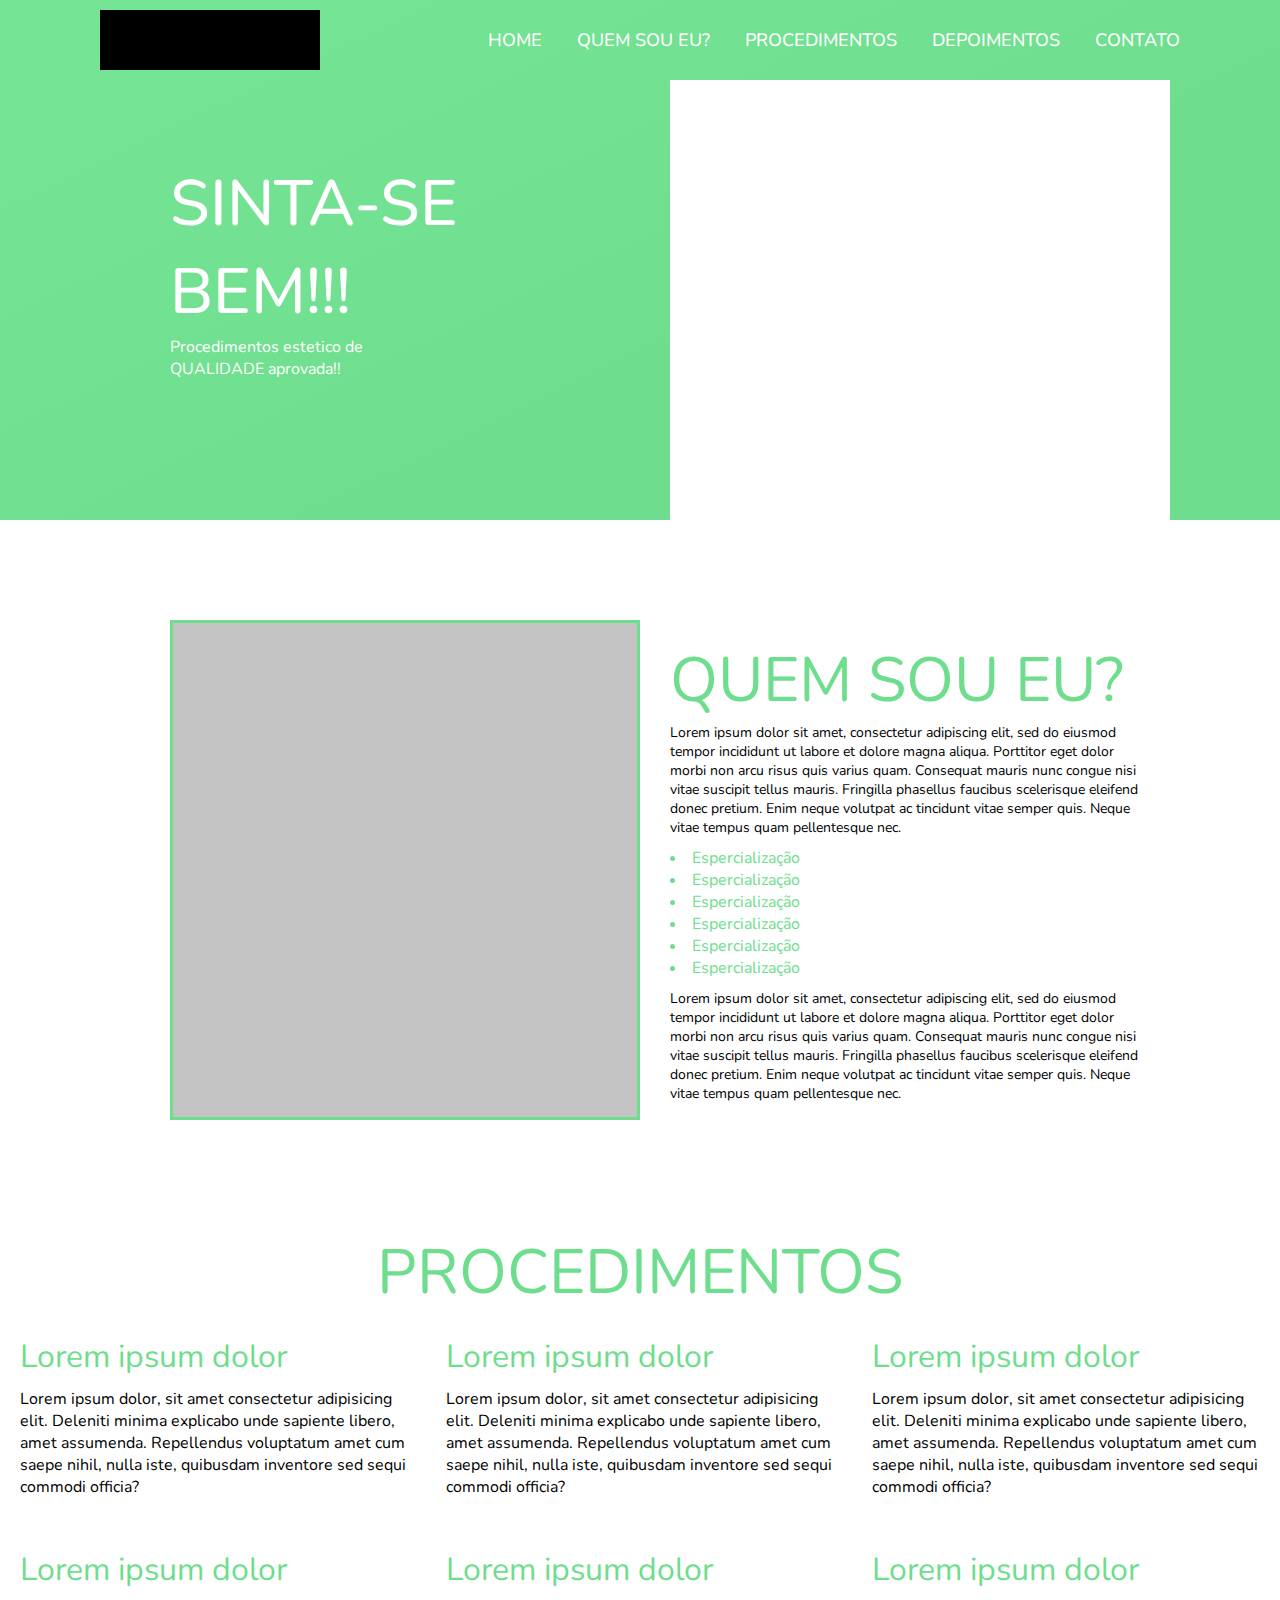
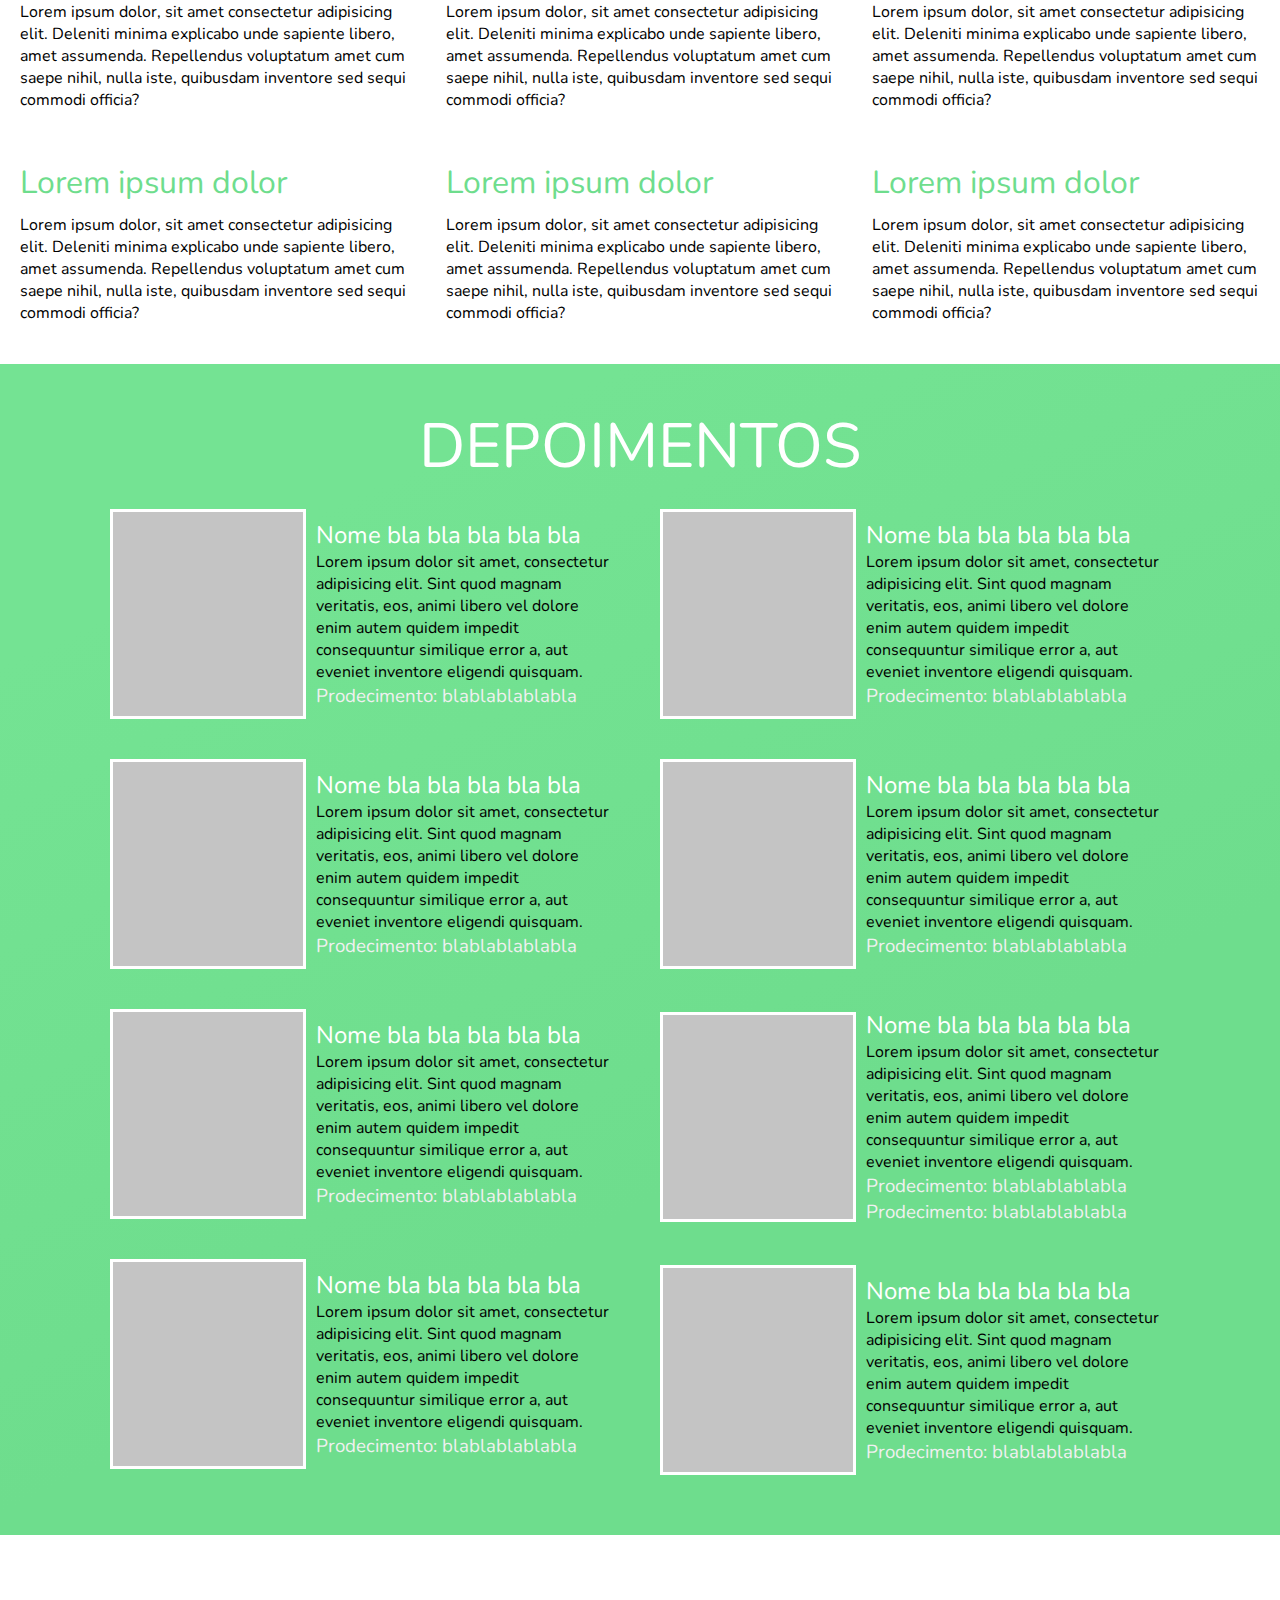
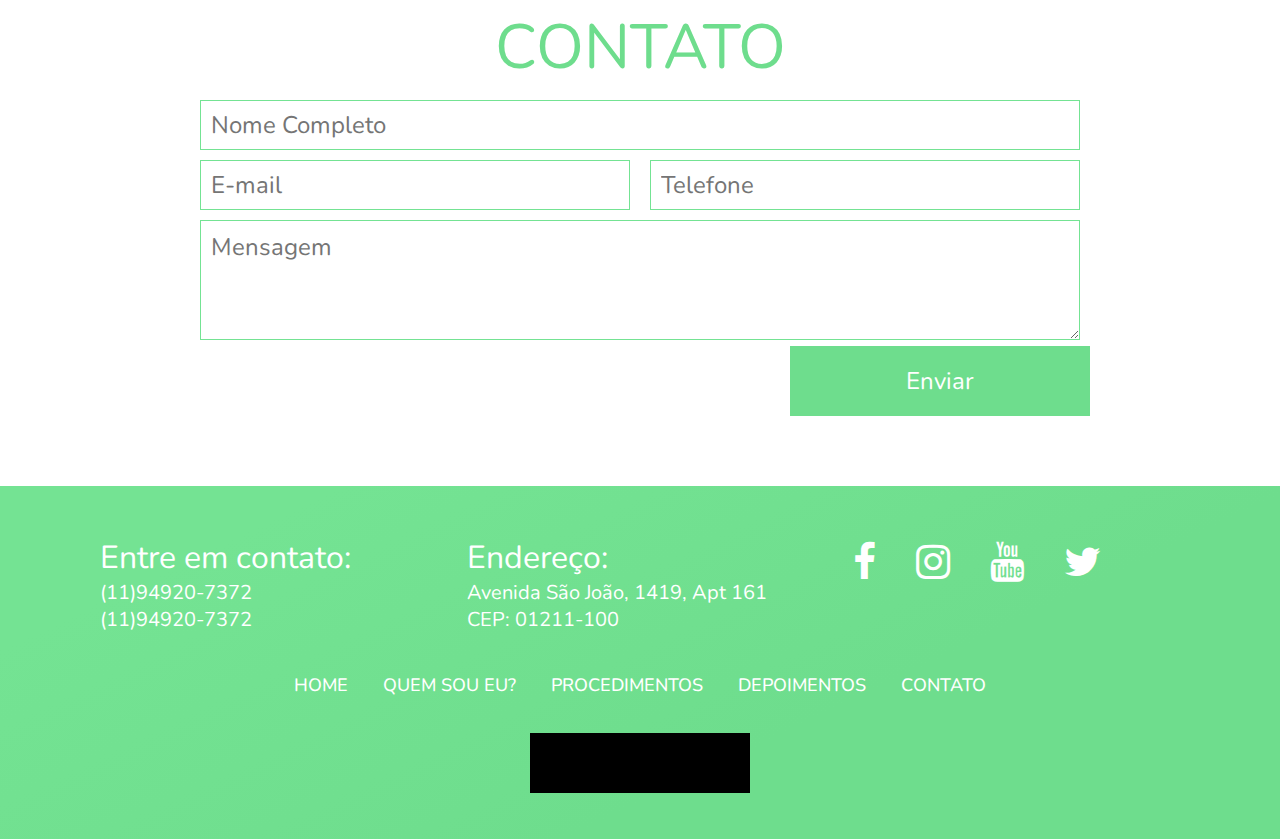
==== one-page-completa/src/index.html @ 59c12fc3 "commit full one page" ====
<!DOCTYPE html>
<html lang="pt-br">
<head>
    <meta charset="UTF-8">
    <meta name="viewport" content="width=device-width, initial-scale=1.0">
    <title>One-Page Completa</title>
    <link rel="stylesheet" href="../css/style.css">
    <link href="https://fonts.googleapis.com/css2?family=Nunito:wght@200;300;400;600;700;800;900&display=swap" rel="stylesheet">
    <link rel="stylesheet" href="../css/font-awesome.min.css">

</head>
<body>
    <section class="menu-chamada">
        <div class="container">
            <header>
                <div class="container">
        
                    <div class="logo"></div><!--logo-->
        
                    <nav class="desktop">
                        <ul>
                            <li><a href="">home</a></li>
                            <li><a href="">Quem sou eu?</a></li>
                            <li><a href="">Procedimentos</a></li>
                            <li><a href="">Depoimentos</a></li>
                            <li><a href="">Contato</a></li>
                        </ul>
                    </nav><!--desktop-->
        
                    <nav class="mobile">
                        <h3><i class="fa fa-bars"></i></h3>
                        <ul>
                            <li><a href="">home</a></li>
                            <li><a href="">Quem sou eu?</a></li>
                            <li><a href="">Procedimentos</a></li>
                            <li><a href="">Depoimentos</a></li>
                            <li><a href="">Contato</a></li>
                        </ul>
                    </nav><!--mobile-->
                    <div class="clear"></div>
                </div><!--container-->
            </header>
    
    
            <section class="chamada">
                <div class="container">
        
                        <div class="titulo-chamada">
                            <h2>Sinta-se<br>bem!!!</h2>
                            <p>Procedimentos estetico de<br>QUALIDADE aprovada!!</p>
                        </div><!--titulo-->
        
                        <div class="foto-chamada"></div><!--foto-chamada-->
        
                    </div><!--container-->
                </section><!--chamada-->  
            </div><!--container-->
        </section><!--menu-chamada-->

        <section class="quem-sou-eu">

        <div class="container">
            <div class="img-perfil"></div><!--img-perfil-->

            <div class="descricao">
                <div class="titulo-sessao">
                    <h2>Quem sou eu?</h2>
                </div><!--titulo-sessao-->

                <p>Lorem ipsum dolor sit amet, consectetur adipiscing elit, sed do eiusmod tempor incididunt ut labore et dolore magna aliqua. Porttitor eget dolor morbi non arcu risus quis varius quam. Consequat mauris nunc congue nisi vitae suscipit tellus mauris. Fringilla phasellus faucibus scelerisque eleifend donec pretium. Enim neque volutpat ac tincidunt vitae semper quis. Neque vitae tempus quam pellentesque nec.</p>
                <ul>
                    <li>Espercialização</li>
                    <li>Espercialização</li>
                    <li>Espercialização</li>
                    <li>Espercialização</li>
                    <li>Espercialização</li>
                    <li>Espercialização</li>
                </ul>
                <p>Lorem ipsum dolor sit amet, consectetur adipiscing elit, sed do eiusmod tempor incididunt ut labore et dolore magna aliqua. Porttitor eget dolor morbi non arcu risus quis varius quam. Consequat mauris nunc congue nisi vitae suscipit tellus mauris. Fringilla phasellus faucibus scelerisque eleifend donec pretium. Enim neque volutpat ac tincidunt vitae semper quis. Neque vitae tempus quam pellentesque nec.</p>
            </div><!--descricao-->
        </div>

    </section><!--quem-sou-eu-->

    <section class="procedimentos">
        <div class="container">
            <div class="titulo-sessao">
                <h2>procedimentos</h2>
            </div><!--titulo-sessao-->

            <div class="procedimentos-container">
                <div class="procedimentos-single">
                    <h2>Lorem ipsum dolor</h2>
                    <p>Lorem ipsum dolor, sit amet consectetur adipisicing elit. Deleniti minima explicabo unde sapiente libero, amet assumenda. Repellendus voluptatum amet cum saepe nihil, nulla iste, quibusdam inventore sed sequi commodi officia?</p>
                </div><!--procedimentos-single-->
                <div class="procedimentos-single">
                    <h2>Lorem ipsum dolor</h2>
                    <p>Lorem ipsum dolor, sit amet consectetur adipisicing elit. Deleniti minima explicabo unde sapiente libero, amet assumenda. Repellendus voluptatum amet cum saepe nihil, nulla iste, quibusdam inventore sed sequi commodi officia?</p>
                </div><!--procedimentos-single-->
                <div class="procedimentos-single">
                    <h2>Lorem ipsum dolor</h2>
                    <p>Lorem ipsum dolor, sit amet consectetur adipisicing elit. Deleniti minima explicabo unde sapiente libero, amet assumenda. Repellendus voluptatum amet cum saepe nihil, nulla iste, quibusdam inventore sed sequi commodi officia?</p>
                </div><!--procedimentos-single-->
            </div><!--procedimentos container-->

            <div class="procedimentos-container">
                <div class="procedimentos-single">
                    <h2>Lorem ipsum dolor</h2>
                    <p>Lorem ipsum dolor, sit amet consectetur adipisicing elit. Deleniti minima explicabo unde sapiente libero, amet assumenda. Repellendus voluptatum amet cum saepe nihil, nulla iste, quibusdam inventore sed sequi commodi officia?</p>
                </div><!--.procedimentos-single-->
                <div class="procedimentos-single">
                    <h2>Lorem ipsum dolor</h2>
                    <p>Lorem ipsum dolor, sit amet consectetur adipisicing elit. Deleniti minima explicabo unde sapiente libero, amet assumenda. Repellendus voluptatum amet cum saepe nihil, nulla iste, quibusdam inventore sed sequi commodi officia?</p>
                </div><!--procedimentos-single-->
                <div class="procedimentos-single">
                    <h2>Lorem ipsum dolor</h2>
                    <p>Lorem ipsum dolor, sit amet consectetur adipisicing elit. Deleniti minima explicabo unde sapiente libero, amet assumenda. Repellendus voluptatum amet cum saepe nihil, nulla iste, quibusdam inventore sed sequi commodi officia?</p>
                </div><!--procedimentos-single-->
            </div><!--procedimentos container-->

            <div class="procedimentos-container">
                <div class="procedimentos-single">
                    <h2>Lorem ipsum dolor</h2>
                    <p>Lorem ipsum dolor, sit amet consectetur adipisicing elit. Deleniti minima explicabo unde sapiente libero, amet assumenda. Repellendus voluptatum amet cum saepe nihil, nulla iste, quibusdam inventore sed sequi commodi officia?</p>
                </div><!--procedimentos-single-->
                <div class="procedimentos-single">
                    <h2>Lorem ipsum dolor</h2>
                    <p>Lorem ipsum dolor, sit amet consectetur adipisicing elit. Deleniti minima explicabo unde sapiente libero, amet assumenda. Repellendus voluptatum amet cum saepe nihil, nulla iste, quibusdam inventore sed sequi commodi officia?</p>
                </div><!--procedimentos-single-->
                <div class="procedimentos-single">
                    <h2>Lorem ipsum dolor</h2>
                    <p>Lorem ipsum dolor, sit amet consectetur adipisicing elit. Deleniti minima explicabo unde sapiente libero, amet assumenda. Repellendus voluptatum amet cum saepe nihil, nulla iste, quibusdam inventore sed sequi commodi officia?</p>
                </div><!--procedimentos-single-->
            </div><!--procedimentos container-->
            <div class="clear"></div>
        </div><!--container-->

    </section><!--.procedimentos-->

    <section class="depoimentos">
        <div class="titulo-sessao">
            <h2>depoimentos</h2>
        </div><!--titulo-sessao-->
        <div class="container">

            <div class="depoimento-container">

                <div class="card-single">
                    <div class="content">
                        <div class="img-depoimento"></div>
                        <div class="depoimento-descricao">
                            <h2>Nome bla bla bla bla bla</h2>
                            <p>Lorem ipsum dolor sit amet, consectetur adipisicing elit. Sint quod magnam veritatis, eos, animi libero vel dolore enim autem quidem impedit consequuntur similique error a, aut eveniet inventore eligendi quisquam.</p>
                            <h3>Prodecimento: blablablablabla</h3>
                        </div><!--depoimentos-->
                    </div><!--content-->
                </div><!--card-single-->

                <div class="card-single">
                    <div class="content">
                        <div class="img-depoimento"></div>
                        <div class="depoimento-descricao">
                            <h2>Nome bla bla bla bla bla</h2>
                            <p>Lorem ipsum dolor sit amet, consectetur adipisicing elit. Sint quod magnam veritatis, eos, animi libero vel dolore enim autem quidem impedit consequuntur similique error a, aut eveniet inventore eligendi quisquam.</p>
                            <h3>Prodecimento: blablablablabla</h3>
                        </div><!--depoimentos-->
                    </div><!--content-->
                </div><!--card-single-->

                <div class="card-single">
                    <div class="content">
                        <div class="img-depoimento"></div>
                        <div class="depoimento-descricao">
                            <h2>Nome bla bla bla bla bla</h2>
                            <p>Lorem ipsum dolor sit amet, consectetur adipisicing elit. Sint quod magnam veritatis, eos, animi libero vel dolore enim autem quidem impedit consequuntur similique error a, aut eveniet inventore eligendi quisquam.</p>
                            <h3>Prodecimento: blablablablabla</h3>
                        </div><!--depoimentos-->
                    </div><!--content-->
                </div><!--card-single-->

                <div class="card-single">
                    <div class="content">
                        <div class="img-depoimento"></div>
                        <div class="depoimento-descricao">
                            <h2>Nome bla bla bla bla bla</h2>
                            <p>Lorem ipsum dolor sit amet, consectetur adipisicing elit. Sint quod magnam veritatis, eos, animi libero vel dolore enim autem quidem impedit consequuntur similique error a, aut eveniet inventore eligendi quisquam.</p>
                            <h3>Prodecimento: blablablablabla</h3>
                        </div><!--depoimentos-->
                    </div><!--content-->
                </div><!--card-single-->
                
            </div><!--depoimento-container-->

            <div class="depoimento-container">

                <div class="card-single">
                    <div class="content">
                        <div class="img-depoimento"></div>
                        <div class="depoimento-descricao">
                            <h2>Nome bla bla bla bla bla</h2>
                            <p>Lorem ipsum dolor sit amet, consectetur adipisicing elit. Sint quod magnam veritatis, eos, animi libero vel dolore enim autem quidem impedit consequuntur similique error a, aut eveniet inventore eligendi quisquam.</p>
                            <h3>Prodecimento: blablablablabla</h3>
                        </div><!--depoimentos-->
                    </div><!--content-->
                </div><!--card-single-->

                <div class="card-single">
                    <div class="content">
                        <div class="img-depoimento"></div>
                        <div class="depoimento-descricao">
                            <h2>Nome bla bla bla bla bla</h2>
                            <p>Lorem ipsum dolor sit amet, consectetur adipisicing elit. Sint quod magnam veritatis, eos, animi libero vel dolore enim autem quidem impedit consequuntur similique error a, aut eveniet inventore eligendi quisquam.</p>
                            <h3>Prodecimento: blablablablabla</h3>
                        </div><!--depoimentos-->
                    </div><!--content-->
                </div><!--card-single-->

                <div class="card-single">
                    <div class="content">
                        <div class="img-depoimento"></div>
                        <div class="depoimento-descricao">
                            <h2>Nome bla bla bla bla bla</h2>
                            <p>Lorem ipsum dolor sit amet, consectetur adipisicing elit. Sint quod magnam veritatis, eos, animi libero vel dolore enim autem quidem impedit consequuntur similique error a, aut eveniet inventore eligendi quisquam.</p>
                            <h3>Prodecimento: blablablablabla</h3>
                            <h3>Prodecimento: blablablablabla</h3>
                        </div><!--depoimentos-->
                    </div><!--content-->
                </div><!--card-single-->

                <div class="card-single">
                    <div class="content">
                        <div class="img-depoimento"></div>
                        <div class="depoimento-descricao">
                            <h2>Nome bla bla bla bla bla</h2>
                            <p>Lorem ipsum dolor sit amet, consectetur adipisicing elit. Sint quod magnam veritatis, eos, animi libero vel dolore enim autem quidem impedit consequuntur similique error a, aut eveniet inventore eligendi quisquam.</p>
                            <h3>Prodecimento: blablablablabla</h3>
                        </div><!--depoimentos-->
                    </div><!--content-->
                </div><!--card-single-->
                
            </div><!--depoimento-container-->
            <div class="clear"></div>
        </div><!--container-->
    </section><!--procedimentos-->

    <section class="contato">
        <div class="titulo-sessao">
            <h2>Contato</h2>
        </div><!--titulo-sessao-->
        <div class="container">

            <form>
                <div class="form-single w100">
                    <input type="text" name="nome" placeholder="Nome Completo">
                </div><!--form-single-->

                <div class="form-single w50">
                    <input type="text" name="nome" placeholder="E-mail">
                </div><!--form-single-->

                <div class="form-single w50">
                    <input type="tel" name="telefone" placeholder="Telefone">
                </div><!--form-single-->

                <div class="form-single w100">
                    <textarea name="mensagem" placeholder="Mensagem"></textarea>
                </div><!--form-single-->

                <input type="submit" value="Enviar">
            </form>
            <div class="clear"></div>
        </div><!--container-->
    </section><!--contato-->

    <footer>
        <div class="container">

            <div class="footer-wraper w33">
                <h2>Entre em contato:</h2>
                <p>(11)94920-7372</p>
                <p>(11)94920-7372</p>
            </div><!--wrapper-->

            <div class="footer-wraper w33">
                <h2>Endereço:</h2>
                <p>Avenida São João, 1419, Apt 161</p>
                <p>CEP: 01211-100</p>
            </div><!--wrapper-->

            <div class="footer-wraper w33">
                    <h3><a href="" target="_blank"><i class="fa fa-facebook"></i></a></h3>
                    <h3><a href="" target="_blank"><i class="fa fa-instagram"></i></a></h3>
                    <h3><a href="" target="_blank"><i class="fa fa-youtube"></i></a></h3>
                    <h3><a href="" target="_blank"><i class="fa fa-twitter"></i></a></h3>
            </div><!--wrapper-->

            <div class="footer-wraper w100">
                <ul>
                    <li><a href="">home</a></li>
                    <li><a href="">Quem sou eu?</a></li>
                    <li><a href="">Procedimentos</a></li>
                    <li><a href="">Depoimentos</a></li>
                    <li><a href="">Contato</a></li>
                </ul>
            </div><!--wrapper-->

            <div class="footer-wraper w100">
                <div class="logo-footer"></div>
            </div><!--wrapper--> 
            
            <div class="clear"></div>
        </div><!--container-->
    </footer>

   


    <script src="../js/jquery-3.5.1.min.js"></script>
	<script>
		$(function(){
			$('nav.mobile h3').click(function(){
				$('nav.mobile ul').slideToggle();
			})
		})
	</script>
</body>
</html>
---- one-page-completa/css/style.css ----
*{
    margin: 0;
    padding: 0;
    box-sizing: border-box;
    font-family: 'Nunito', sans-serif;
}

/* Axuliary Classes */
.container{
    max-width: 1100px;
    margin: 0 auto;
}

.clear{
    clear: both;
}

.w100{
    width: 100%;
}

.w50{
    width: 50%;
}

.w33{
    width: calc(100% / 3);
}
/* * */

/* Header - Menu */

section.menu-chamada{
    background: linear-gradient(154.38deg, #74E393 16.97%, #6EDD8D 64.48%);
}
header{
    padding: 10px;
}

header .container .logo{
    width: 220px;
    height: 60px;
    background-color: #000000;
    float: left;
    cursor: pointer;
    /* background-size: 100% 100%;
    background-repeat: no-repeat;
    background-position: center; */
}

nav.desktop{
    float: right;
}

nav.desktop ul{
    padding: 18px 0;
    list-style-type: none;
}

nav.desktop ul li{
    float: left;
}

nav.desktop ul li{
    text-transform: uppercase;
}

nav.desktop ul li:nth-of-type(1),
nav.desktop ul li:nth-of-type(2),
nav.desktop ul li:nth-of-type(3),
nav.desktop ul li:nth-of-type(4){
    margin-right: 35px;
}

nav.desktop ul li a{
    text-decoration: none;
    color: white;
    font-weight: 500;
    font-size: 18px;
}

nav.desktop ul li a:hover,
nav.desktop ul li a:focus{
    text-decoration: underline;
}


/*  Menu-Mobile */

nav.mobile{
	display: none;
	float: right;
}

nav.mobile h3{
    cursor: pointer;
    font-size: 32px;
    color: white;
    position: relative;
    top: 12px;
    right: 0;
}
nav.mobile ul{
	display: none;
	width: 100%;
	background: #2e8e49e0;
	position: absolute;
	left: 0;
	top: 70px;
	z-index: 999;
    text-align: center;
}

nav.mobile li{
    padding:8px 0;
    text-transform: uppercase;
    border-bottom: 1px solid#ffffff;
    border-top: 1px solid #ffffff;
}

nav.mobile li a{
    color: white;
}


nav.mobile a{
	display: block;
	color: black;
	text-decoration: none;
}

/* * */

/* * */
/* Chamada */
section.chamada .container{
    display: flex;
}

section.chamada .titulo-chamada{
    width: 50%;
    margin: 80px 0 0 80px;
}

section.chamada .titulo-chamada h2{
    text-transform: uppercase;
    font-size: 4em;
    color: white;
    font-weight: 500;
}

section.chamada .titulo-chamada p{
    color: white;
    font-size: 1em;
}

section.chamada .foto-chamada{
    padding-top: 40%;
    margin-right: 20px;
    width: 50%;
    background-color: white;
}

/* * */

/* Quem sou eu */
section.quem-sou-eu{
    margin: 100px 0;
}

section.quem-sou-eu .container{
    display: flex;
    justify-items: center;
    align-items: center;
    max-width: 1000px;
}

.img-perfil{
    width: 50%;
    height: 500px;
    background-color: #c4c4c4;
    border: 3px solid #6EDD8D;
    margin: 0 30px;
}

.descricao{
    width: 50%;
}

.titulo-sessao h2{
    color: #6EDD8D;
    font-size: 3.9rem;
    text-transform: uppercase;
    font-weight: 400;
}

.descricao p{
    font-size: 14px;
}

.descricao p:nth-of-type(1){
    margin-bottom: 10px;
}

.descricao p:nth-of-type(2){
    margin-top: 10px;
}

.descricao ul{
    list-style-position: inside;
}

.descricao ul li{
    color: #6EDD8D;
}


/* * */

/* Procedimentos */
.procedimentos{
    padding: 10px 0;
}

.procedimentos .titulo-sessao{
    text-align: center;
}

.procedimentos .container{
    max-width: 1480px;
}

.procedimentos .procedimentos-container{
    float: left;
    width: 33.3%;
}

.procedimentos .procedimentos-container .procedimentos-single{
    padding: 20px;
}

.procedimentos .procedimentos-container .procedimentos-single h2{
    font-size: 32px;
    color: #6EDD8D;
    font-weight: 400;
}

.procedimentos .procedimentos-container .procedimentos-single p{
    padding: 10px 0;
}

/* * */
/* Depoimentos */
.depoimentos,
footer{
    background: linear-gradient(154.38deg, #74E393 16.97%, #6EDD8D 64.48%);
    padding: 40px 0;
}

.depoimentos .depoimento-container{
    width: 50%;
    float: left;
}
   
.depoimentos .titulo-sessao{
    text-align: center;
}

.depoimentos .titulo-sessao h2{
    color: white;
}


.card-single{
    padding: 20px;
}

.card-single .content{
    display: flex;
    align-items: center;
}

.card-single .img-depoimento{
    width: 40%;
    padding-top: 40%;
    background-color: #c4c4c4;
    border: 3px solid #ffffff;
}

.card-single .depoimento-descricao{
    width: 60%;
    margin: 0 2%;
}

.card-single .depoimento-descricao h2{
    color: white;
    font-weight: 400;
}

.card-single .depoimento-descricao h3{
    color: #f0f0f0;
    font-weight: 400;
}
/* * */

/* Contato */
section.contato{
    padding: 70px 0;
}

section.contato .titulo-sessao{
    text-align: center;
}

section.contato .container{
    max-width: 900px;
}

.form-single{
    float: left;
    padding: 0 10px;
    margin-top: 10px;
}

.form-single input[type=text],
.form-single input[type=email],
.form-single input[type=tel]{
    width: 100%;
    height: 50px;
    font-size: 24px;
    border: 1px solid #74E393;
    padding: 0 10px;
}

.form-single textarea{
    width: 100%;
    height: 120px;
    font-size: 24px;
    resize: vertical;
    border: 1px solid #74E393;
    padding: 10px;
}

.form-single input[type=text]:focus,
.form-single input[type=email]:focus,
.form-single input[type=tel]:focus,
.form-single textarea:focus,
input[type=submit]:focus{
    border: 2px solid #6EDD8D;
    outline: 0;
}

input[type=submit]{
    width: 300px;
    height: 70px;
    font-size: 24px;
    color: #FFFFFF;
    background: #6EDD8D;
    border: none;
    cursor: pointer;
    float: right;
    transition: background-color 200ms;
}

input[type=submit]:focus,
input[type=submit]:hover{
    background-color: #74E393;
}
/* * */

/* rodape */
footer{
    background: linear-gradient(154.38deg, #74E393 16.97%, #6EDD8D 64.48%);
}

.footer-wraper{
    float: left;
    padding: 0 10px;
    margin-top: 10px;
}

.footer-wraper h2,
.footer-wraper p{
    color: white;
    font-weight: 400;
}

.footer-wraper h2{
    font-size: 32px;
}

.footer-wraper p{
    font-size: 20px;
}

.footer-wraper h3{
    float: left;
    margin: 0 20px;
    color: white;
}

.footer-wraper h3 a{
    font-size: 40px;
    color: white;
    text-decoration: none;
}

.footer-wraper:nth-of-type(4){
    margin: 40px 0px 20px 0px;
    text-align: center;
}

.footer-wraper:nth-of-type(4) ul{
    list-style-type: none;
    display: inline-block;
}

.footer-wraper:nth-of-type(4) ul li{
    float: left;
}

.footer-wraper:nth-of-type(4) ul li:nth-of-type(1),
.footer-wraper:nth-of-type(4) ul li:nth-of-type(2),
.footer-wraper:nth-of-type(4) ul li:nth-of-type(3),
.footer-wraper:nth-of-type(4) ul li:nth-of-type(4){
    margin-right: 35px;
}

.footer-wraper:nth-of-type(4) ul li a{
    text-decoration: none;
    color: white;
    font-weight: 500;
    font-size: 18px;
    text-transform: uppercase;
    
}

.footer-wraper:nth-of-type(4) ul li a:hover,
.footer-wraper:nth-of-type(4) ul li a:focus{
    text-decoration: underline;
}

.footer-wraper:nth-of-type(5){
    text-align: center;
    margin: none;
    padding: none;
}

.footer-wraper:nth-of-type(5) .logo-footer{
    width: 220px;
    height: 60px;
    background-color: #000000;
    display: inline-block;
    cursor: pointer;
    /* background-size: 100% 100%;
    background-repeat: no-repeat;
    background-position: center; */
}

/* * */
@media screen and (max-width: 970px){
    nav.desktop{
        display: none;
    }

    nav.mobile{
        display: block;
    }
}

@media screen and (max-width: 800px){
    .w50,
    .w33{
        width: 100%;
    }

    section.quem-sou-eu{
        margin: 0;        
    }
    section.chamada .foto-chamada{
        display: none;
    }

    section.chamada .titulo-chamada{
        width: 100%;
        margin: 80px 10%;
    }

    section.chamada .titulo-chamada h2,
    section.chamada .titulo-chamada p{
        display: block;
        text-align: left;
    }

    section.quem-sou-eu .container{
        flex-direction: column;
    }

    .img-perfil,
    .descricao{
        padding: 0 2%;
    }

    .img-perfil{
        margin: 20px 2%;
        width: 90%;
    }

    .descricao{
        width: 100%;
    }

    .descricao p,
    .descricao ul{
        padding: 0 5%;
    }

    .titulo-sessao h2{
        font-size: 2.4rem;
        text-align: center;
    }
    .img-perfil{
        padding-top: 100%;
    }

    .procedimentos .procedimentos-container,
    .depoimentos .depoimento-container{
        float: none;
        width: 100%;
        text-align: center;
    }

    .card-single:nth-of-type(2n+1){
        display: none;
    }

    .card-single .content{
        flex-direction: column;
    }

    .card-single .depoimento-descricao{
        width: 100%;
    }

    .form-single{
        float: none;
    }

    input[type=submit]{
        width: 97%;
        display: block;
        float: none;
        margin: 0 auto;
    }

    .footer-wraper{
        display: inline-block;
        text-align: center;
        float: none;
        margin: 20px 0;
    }

    .footer-wraper h3{
        display: inline-block;
        float: none;
        text-align: center;
    }

    .footer-wraper:nth-of-type(4){
        display: none;
    }
    
}

@media screen and (max-width: 320px){
    section.chamada .titulo-chamada h2{
        font-size: 3em;
    }

    .procedimentos .titulo-sessao h2{
        font-size: 2rem;
    }
}
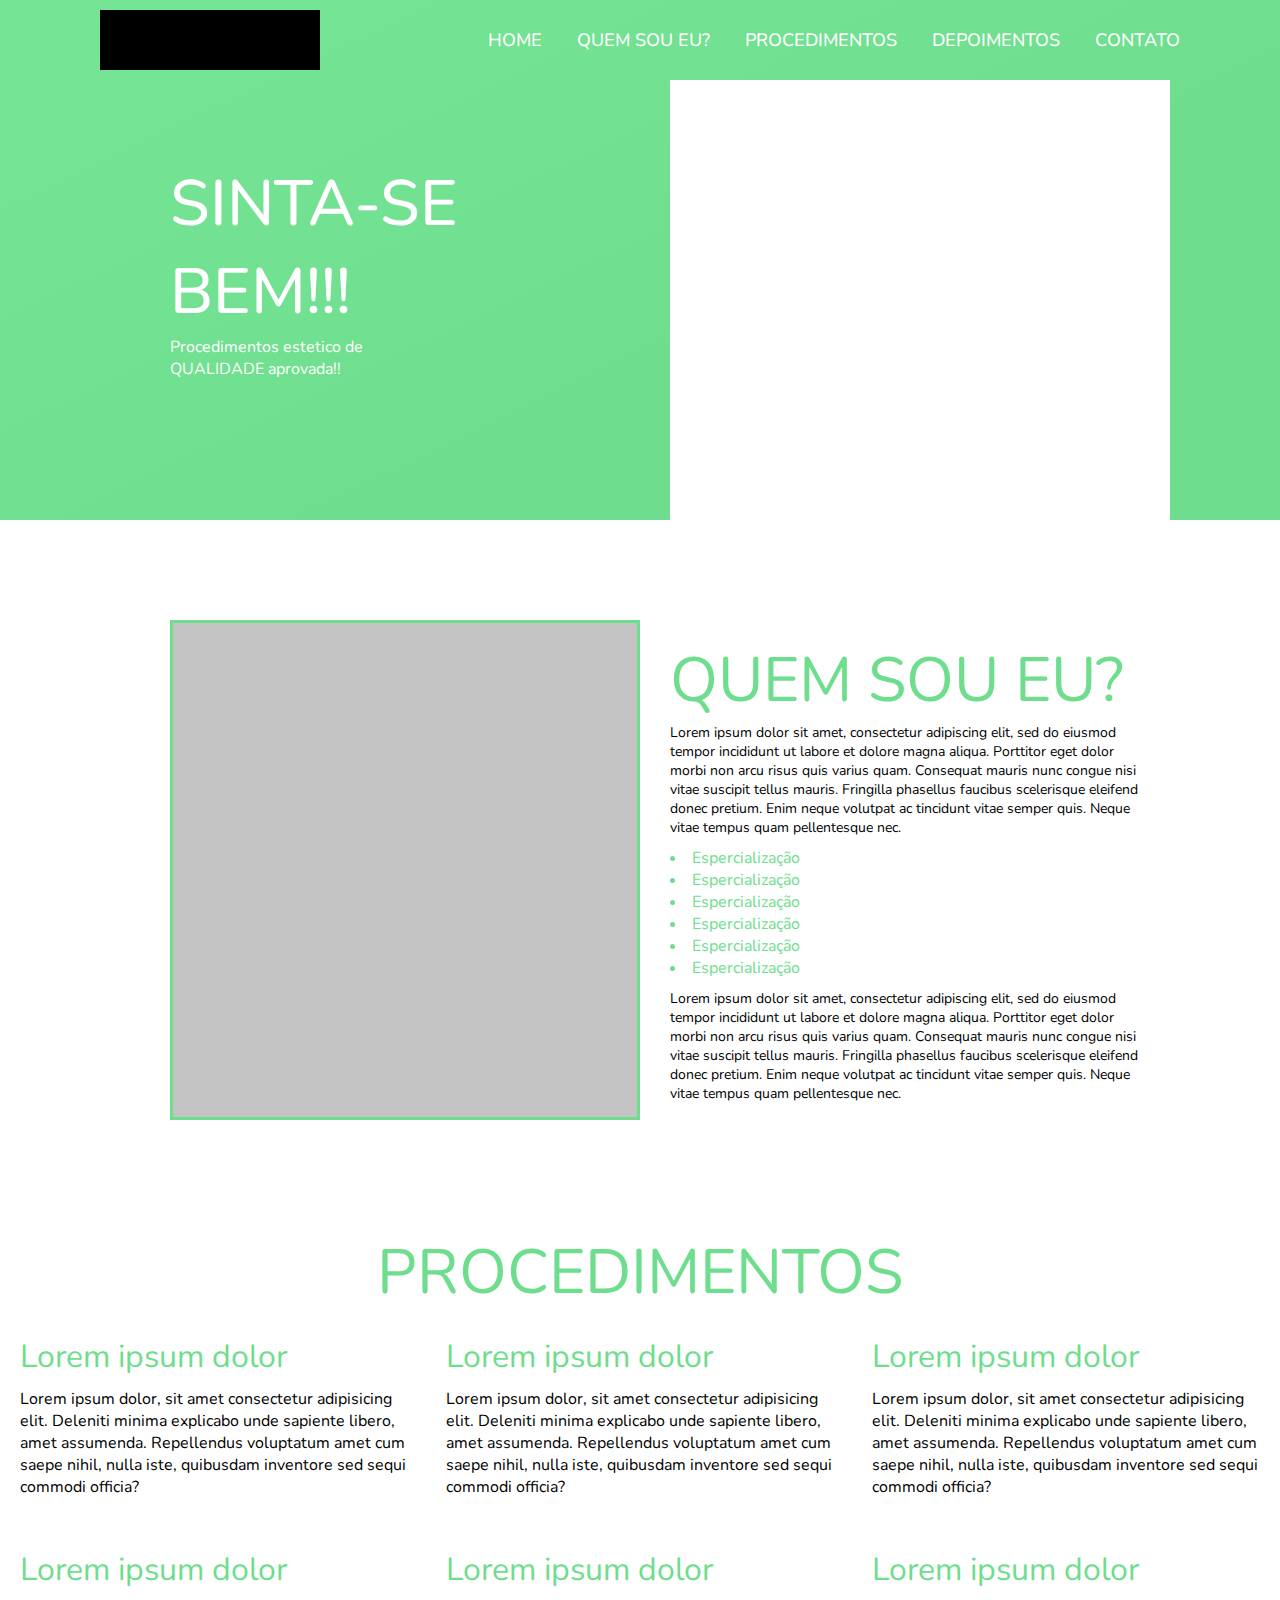
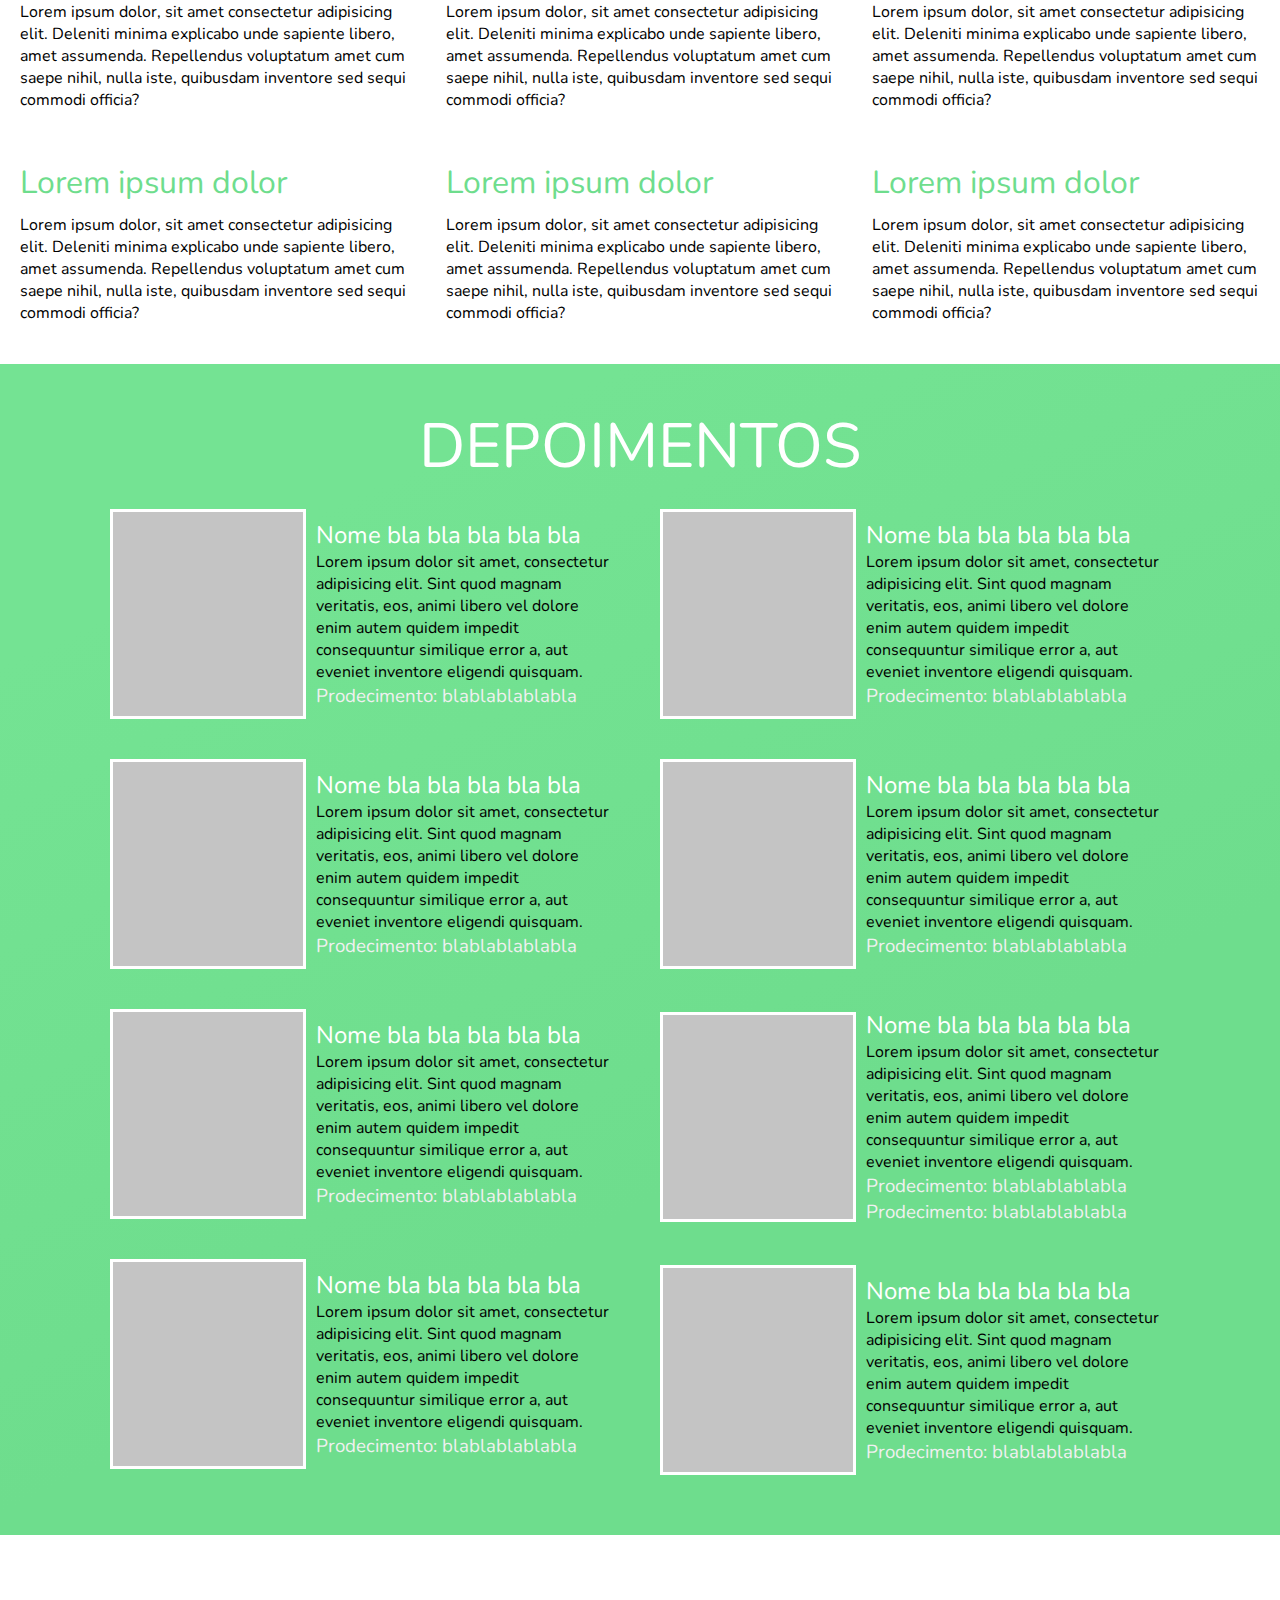
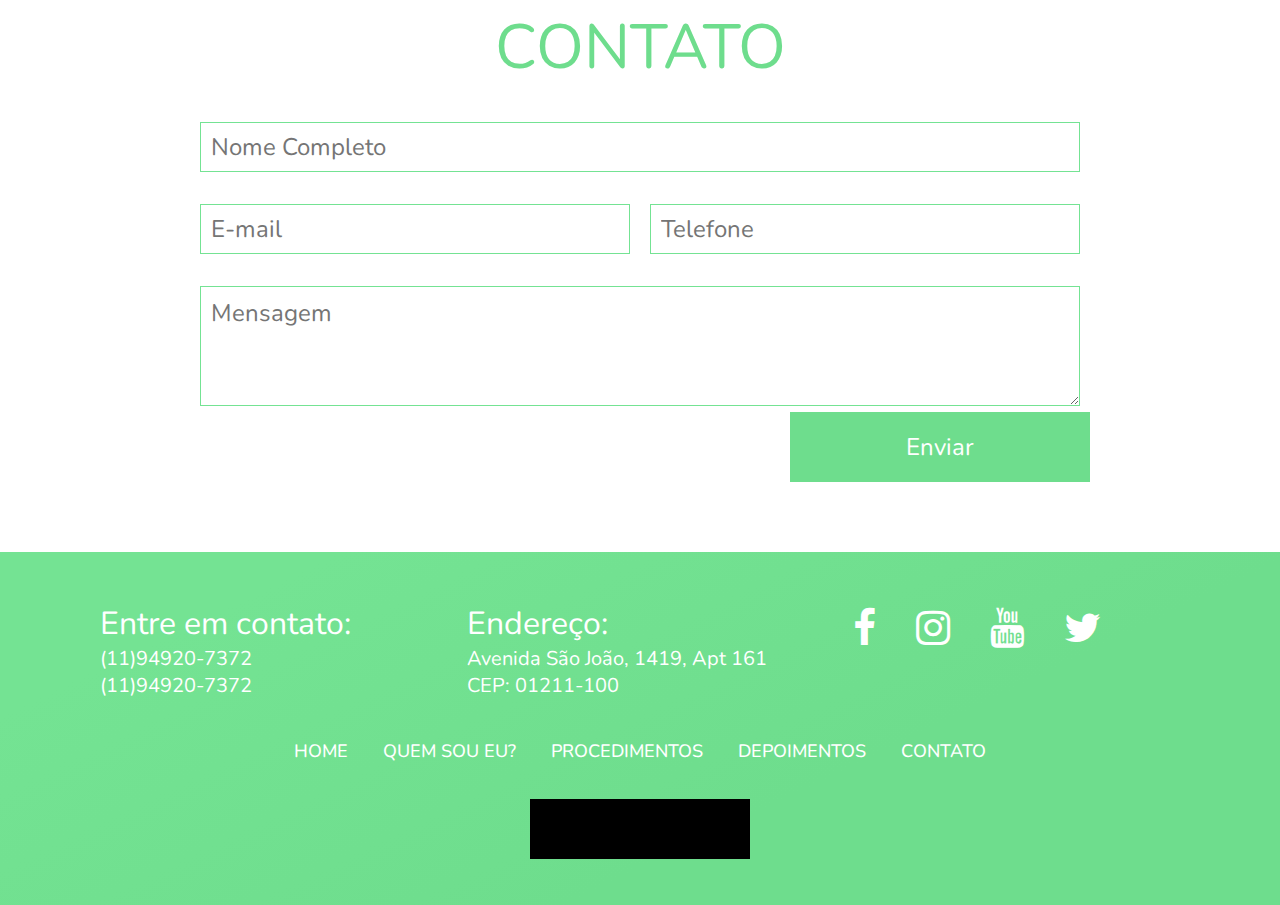
==== commit 955096be: "General update" ====
--- a/one-page-completa/src/index.html
+++ b/one-page-completa/src/index.html
@@ -3,7 +3,7 @@
 <head>
     <meta charset="UTF-8">
     <meta name="viewport" content="width=device-width, initial-scale=1.0">
-    <title>One-Page Completa</title>
+    <title>Maria Cicera Cardoso Viana Matos</title>
     <link rel="stylesheet" href="../css/style.css">
     <link href="https://fonts.googleapis.com/css2?family=Nunito:wght@200;300;400;600;700;800;900&display=swap" rel="stylesheet">
     <link rel="stylesheet" href="../css/font-awesome.min.css">
@@ -12,29 +12,29 @@
 <body>
     <section class="menu-chamada">
         <div class="container">
-            <header>
+            <header id="home">
                 <div class="container">
         
                     <div class="logo"></div><!--logo-->
         
                     <nav class="desktop">
                         <ul>
-                            <li><a href="">home</a></li>
-                            <li><a href="">Quem sou eu?</a></li>
-                            <li><a href="">Procedimentos</a></li>
-                            <li><a href="">Depoimentos</a></li>
-                            <li><a href="">Contato</a></li>
+                            <li><a href="#home">home</a></li>
+                            <li><a href="#quemSouEu">Quem sou eu?</a></li>
+                            <li><a href="#procedimento">Procedimentos</a></li>
+                            <li><a href="#depoimento">Depoimentos</a></li>
+                            <li><a href="#contact">Contato</a></li>
                         </ul>
                     </nav><!--desktop-->
         
                     <nav class="mobile">
                         <h3><i class="fa fa-bars"></i></h3>
                         <ul>
-                            <li><a href="">home</a></li>
-                            <li><a href="">Quem sou eu?</a></li>
-                            <li><a href="">Procedimentos</a></li>
-                            <li><a href="">Depoimentos</a></li>
-                            <li><a href="">Contato</a></li>
+                            <li><a href="#home">home</a></li>
+                            <li><a href="#quemSouEu">Quem sou eu?</a></li>
+                            <li><a href="#procedimento">Procedimentos</a></li>
+                            <li><a href="#depoimento">Depoimentos</a></li>
+                            <li><a href="#contact">Contato</a></li>
                         </ul>
                     </nav><!--mobile-->
                     <div class="clear"></div>
@@ -45,44 +45,44 @@
             <section class="chamada">
                 <div class="container">
         
-                        <div class="titulo-chamada">
-                            <h2>Sinta-se<br>bem!!!</h2>
-                            <p>Procedimentos estetico de<br>QUALIDADE aprovada!!</p>
-                        </div><!--titulo-->
-        
-                        <div class="foto-chamada"></div><!--foto-chamada-->
-        
-                    </div><!--container-->
-                </section><!--chamada-->  
-            </div><!--container-->
-        </section><!--menu-chamada-->
-
-        <section class="quem-sou-eu">
-
-        <div class="container">
-            <div class="img-perfil"></div><!--img-perfil-->
-
-            <div class="descricao">
-                <div class="titulo-sessao">
-                    <h2>Quem sou eu?</h2>
-                </div><!--titulo-sessao-->
-
-                <p>Lorem ipsum dolor sit amet, consectetur adipiscing elit, sed do eiusmod tempor incididunt ut labore et dolore magna aliqua. Porttitor eget dolor morbi non arcu risus quis varius quam. Consequat mauris nunc congue nisi vitae suscipit tellus mauris. Fringilla phasellus faucibus scelerisque eleifend donec pretium. Enim neque volutpat ac tincidunt vitae semper quis. Neque vitae tempus quam pellentesque nec.</p>
-                <ul>
-                    <li>Espercialização</li>
-                    <li>Espercialização</li>
-                    <li>Espercialização</li>
-                    <li>Espercialização</li>
-                    <li>Espercialização</li>
-                    <li>Espercialização</li>
-                </ul>
-                <p>Lorem ipsum dolor sit amet, consectetur adipiscing elit, sed do eiusmod tempor incididunt ut labore et dolore magna aliqua. Porttitor eget dolor morbi non arcu risus quis varius quam. Consequat mauris nunc congue nisi vitae suscipit tellus mauris. Fringilla phasellus faucibus scelerisque eleifend donec pretium. Enim neque volutpat ac tincidunt vitae semper quis. Neque vitae tempus quam pellentesque nec.</p>
-            </div><!--descricao-->
-        </div>
+                    <div class="titulo-chamada">
+                        <h2>Sinta-se<br>bem!!!</h2>
+                        <p>Procedimentos estetico de<br>QUALIDADE aprovada!!</p>
+                    </div><!--titulo-->
+        
+                    <div class="foto-chamada"></div><!--foto-chamada-->
+        
+                </div><!--container-->
+            </section><!--chamada-->  
+        </div><!--container-->
+    </section><!--menu-chamada-->
+
+    <section id="quemSouEu" class="quem-sou-eu">
+
+    <div class="container">
+        <div class="img-perfil"></div><!--img-perfil-->
+
+        <div class="descricao">
+            <div class="titulo-sessao">
+                <h2>Quem sou eu?</h2>
+            </div><!--titulo-sessao-->
+
+            <p>Lorem ipsum dolor sit amet, consectetur adipiscing elit, sed do eiusmod tempor incididunt ut labore et dolore magna aliqua. Porttitor eget dolor morbi non arcu risus quis varius quam. Consequat mauris nunc congue nisi vitae suscipit tellus mauris. Fringilla phasellus faucibus scelerisque eleifend donec pretium. Enim neque volutpat ac tincidunt vitae semper quis. Neque vitae tempus quam pellentesque nec.</p>
+            <ul>
+                <li>Espercialização</li>
+                <li>Espercialização</li>
+                <li>Espercialização</li>
+                <li>Espercialização</li>
+                <li>Espercialização</li>
+                <li>Espercialização</li>
+            </ul>
+            <p>Lorem ipsum dolor sit amet, consectetur adipiscing elit, sed do eiusmod tempor incididunt ut labore et dolore magna aliqua. Porttitor eget dolor morbi non arcu risus quis varius quam. Consequat mauris nunc congue nisi vitae suscipit tellus mauris. Fringilla phasellus faucibus scelerisque eleifend donec pretium. Enim neque volutpat ac tincidunt vitae semper quis. Neque vitae tempus quam pellentesque nec.</p>
+        </div><!--descricao-->
+    </div>
 
     </section><!--quem-sou-eu-->
 
-    <section class="procedimentos">
+    <section id="procedimento" class="procedimentos">
         <div class="container">
             <div class="titulo-sessao">
                 <h2>procedimentos</h2>
@@ -137,7 +137,7 @@
 
     </section><!--.procedimentos-->
 
-    <section class="depoimentos">
+    <section id="depoimento" class="depoimentos">
         <div class="titulo-sessao">
             <h2>depoimentos</h2>
         </div><!--titulo-sessao-->
@@ -243,7 +243,7 @@
         </div><!--container-->
     </section><!--procedimentos-->
 
-    <section class="contato">
+    <section id="contact" class="contato">
         <div class="titulo-sessao">
             <h2>Contato</h2>
         </div><!--titulo-sessao-->
@@ -251,23 +251,28 @@
 
             <form>
                 <div class="form-single w100">
+                    <span></span>
                     <input type="text" name="nome" placeholder="Nome Completo">
                 </div><!--form-single-->
 
                 <div class="form-single w50">
-                    <input type="text" name="nome" placeholder="E-mail">
+                    <span></span>
+                    <input type="text" name="email" placeholder="E-mail">
                 </div><!--form-single-->
 
                 <div class="form-single w50">
+                    <span></span>
                     <input type="tel" name="telefone" placeholder="Telefone">
                 </div><!--form-single-->
 
                 <div class="form-single w100">
+                    <span></span>
                     <textarea name="mensagem" placeholder="Mensagem"></textarea>
                 </div><!--form-single-->
 
                 <input type="submit" value="Enviar">
             </form>
+            <div class="box-sucesso">Sua mensagem foi enviada com sucesso!</div>
             <div class="clear"></div>
         </div><!--container-->
     </section><!--contato-->
@@ -312,16 +317,67 @@
         </div><!--container-->
     </footer>
 
-   
-
-
     <script src="../js/jquery-3.5.1.min.js"></script>
+    <script src="../js/menuScroll.js"></script>
 	<script>
 		$(function(){
 			$('nav.mobile h3').click(function(){
 				$('nav.mobile ul').slideToggle();
 			})
 		})
+
+        $(function(){
+            $('form').submit(function(){
+                var erro = false;
+                var nome = $('[name=nome]').val();
+                var email = $('[name=email]').val();
+                var telefone = $('[name=telefone]').val();
+                var mensagem = $('[name=mensagem]').val();
+                resetForm();
+                if(nome == ''){
+                    erro = true;
+                    var el = $('[name=nome]');
+                    el.parent().find('span').html('Por favor insira seu nome');
+                    el.css('border','2px solid red');
+                }
+                if(email == ''){
+                    erro = true;
+                    var el = $('[name=email]');
+                    el.parent().find('span').html('Por favor insira seu e-mail');
+                    el.css('border','2px solid red');
+                }
+                if(telefone == ''){
+                    erro = true;
+                    var el = $('[name=telefone]');
+                    el.parent().find('span').html('Por favor insira seu telefone');
+                    el.css('border','2px solid red');
+                }
+                if(mensagem == ''){
+                    erro = true;
+                    var el = $('[name=mensagem]');
+                    el.parent().find('span').html('Por favor insira sua mensagem');
+                    el.css('border','2px solid red');
+                    
+                }
+
+                if(erro == false){
+                    $('.box-sucesso').fadeIn(function(){
+                        setTimeout(function(){
+                            $('.box-sucesso').fadeOut();
+                        },5000);
+                    });
+                    $(this)[0].reset();
+                }
+
+                return false;
+            })
+
+            function resetForm(){
+                $('input[type=text],textarea').css('border','1px solid #ccc');
+                $('span').html('');
+            }
+        })
+
 	</script>
 </body>
 </html>--- a/one-page-completa/css/style.css
+++ b/one-page-completa/css/style.css
@@ -79,8 +79,7 @@
     font-size: 18px;
 }
 
-nav.desktop ul li a:hover,
-nav.desktop ul li a:focus{
+nav.desktop ul li a:hover{
     text-decoration: underline;
 }
 
@@ -366,6 +365,22 @@
 input[type=submit]:hover{
     background-color: #74E393;
 }
+
+.form-single span{
+    display: inline-block;
+    color: red;
+    padding: 4px 0;
+}
+
+.box-sucesso{
+    margin-top: 10px;
+    display: none;
+    width: 100%;
+    padding: 10px;
+    background: #5fb382;
+    text-align: center;
+    color: white;
+}
 /* * */
 
 /* rodape */
@@ -435,8 +450,7 @@
     
 }
 
-.footer-wraper:nth-of-type(4) ul li a:hover,
-.footer-wraper:nth-of-type(4) ul li a:focus{
+.footer-wraper:nth-of-type(4) ul li a:hover{
     text-decoration: underline;
 }
 
